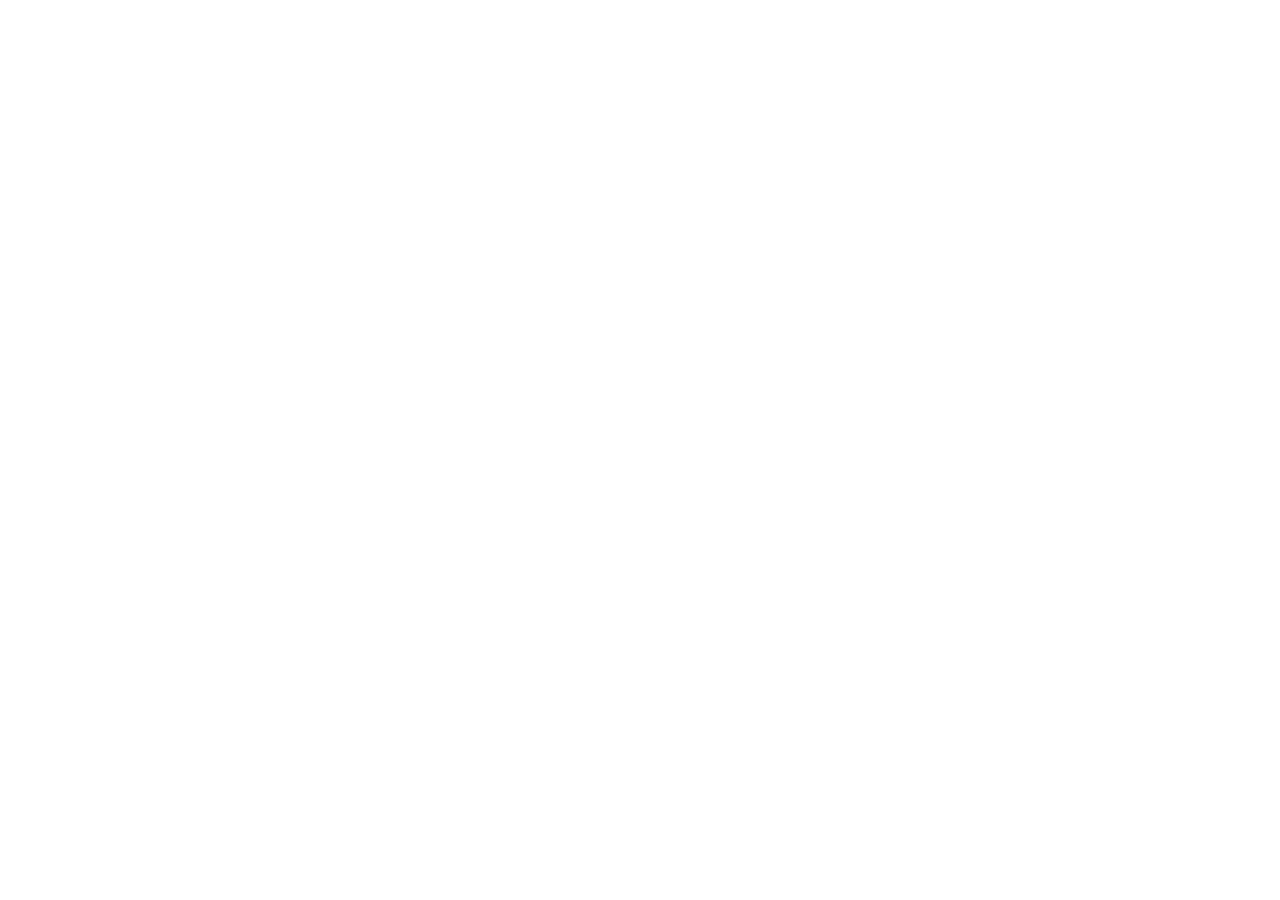
==== Bmi calculator/index.html @ b253a506 "Bmi calculator" ====
<!DOCTYPE html>
<html lang="en">
<head>
    <meta charset="UTF-8">
    <meta http-equiv="X-UA-Compatible" content="IE=edge">
    <meta name="viewport" content="width=device-width, initial-scale=1.0">
    <title>Bmi calculator</title>
</head>
<body>
    
</body>
</html>
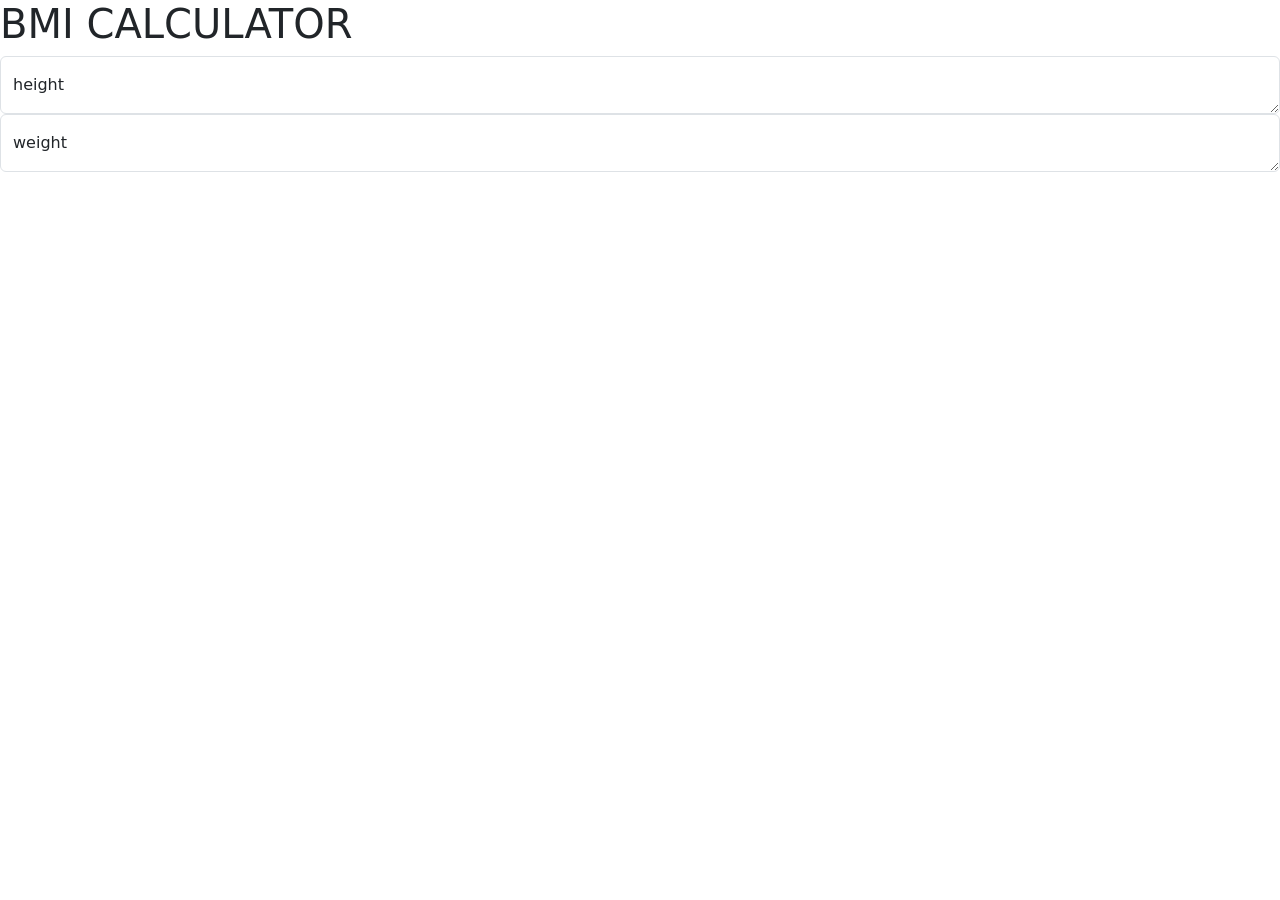
==== commit ac1097a7: "Bmi calculator" ====
--- a/Bmi calculator/index.html
+++ b/Bmi calculator/index.html
@@ -4,9 +4,23 @@
     <meta charset="UTF-8">
     <meta http-equiv="X-UA-Compatible" content="IE=edge">
     <meta name="viewport" content="width=device-width, initial-scale=1.0">
+    <link href="https://cdn.jsdelivr.net/npm/bootstrap@5.0.1/dist/css/bootstrap.min.css" rel="stylesheet" integrity="sha384-+0n0xVW2eSR5OomGNYDnhzAbDsOXxcvSN1TPprVMTNDbiYZCxYbOOl7+AMvyTG2x" crossorigin="anonymous">
+
     <title>Bmi calculator</title>
 </head>
 <body>
+
+
+<h1>BMI CALCULATOR</h1>
+
+<div class="form-floating">
+    <textarea class="form-control" placeholder="Leave a comment here" id="floatingTextarea"></textarea>
+    <label for="floatingTextarea">height</label>
+  </div>
+  <div class="form-floating">
+    <textarea class="form-control" placeholder="Leave a comment here" id="floatingTextarea"></textarea>
+    <label for="floatingTextarea">weight</label>
+  </div>
     
 </body>
 </html>
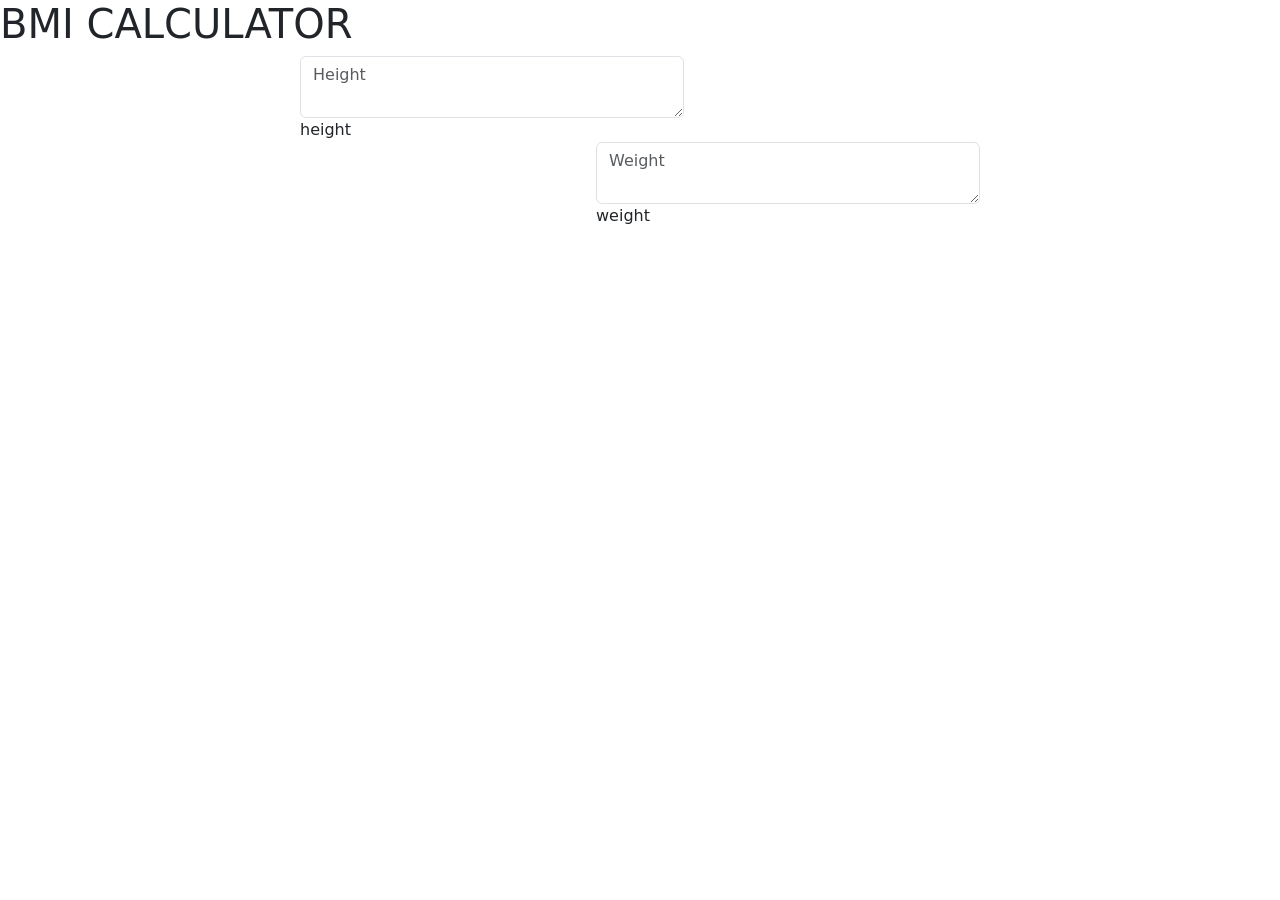
==== commit 4a73b9df: "Bmi calculator" ====
--- a/Bmi calculator/index.html
+++ b/Bmi calculator/index.html
@@ -5,20 +5,20 @@
     <meta http-equiv="X-UA-Compatible" content="IE=edge">
     <meta name="viewport" content="width=device-width, initial-scale=1.0">
     <link href="https://cdn.jsdelivr.net/npm/bootstrap@5.0.1/dist/css/bootstrap.min.css" rel="stylesheet" integrity="sha384-+0n0xVW2eSR5OomGNYDnhzAbDsOXxcvSN1TPprVMTNDbiYZCxYbOOl7+AMvyTG2x" crossorigin="anonymous">
-
+<link rel="stylesheet" href="style.css">
     <title>Bmi calculator</title>
 </head>
 <body>
-
+<script src= "index.js"></script>
 
 <h1>BMI CALCULATOR</h1>
 
-<div class="form-floating">
-    <textarea class="form-control" placeholder="Leave a comment here" id="floatingTextarea"></textarea>
+<div class="height">
+    <textarea class="form-control" placeholder="Height" id="floatingTextarea1"></textarea>
     <label for="floatingTextarea">height</label>
   </div>
-  <div class="form-floating">
-    <textarea class="form-control" placeholder="Leave a comment here" id="floatingTextarea"></textarea>
+  <div class="weight">
+    <textarea class="form-control" placeholder="Weight" id="floatingTextarea2"></textarea>
     <label for="floatingTextarea">weight</label>
   </div>
     
--- a/Bmi calculator/style.css
+++ b/Bmi calculator/style.css
@@ -0,0 +1,11 @@
+.height {
+    float: left;
+    width: 30%;
+    margin-left: 300px;
+}
+.weight{
+    float: right;
+    width: 30%;
+    margin-right: 300px;
+    
+}
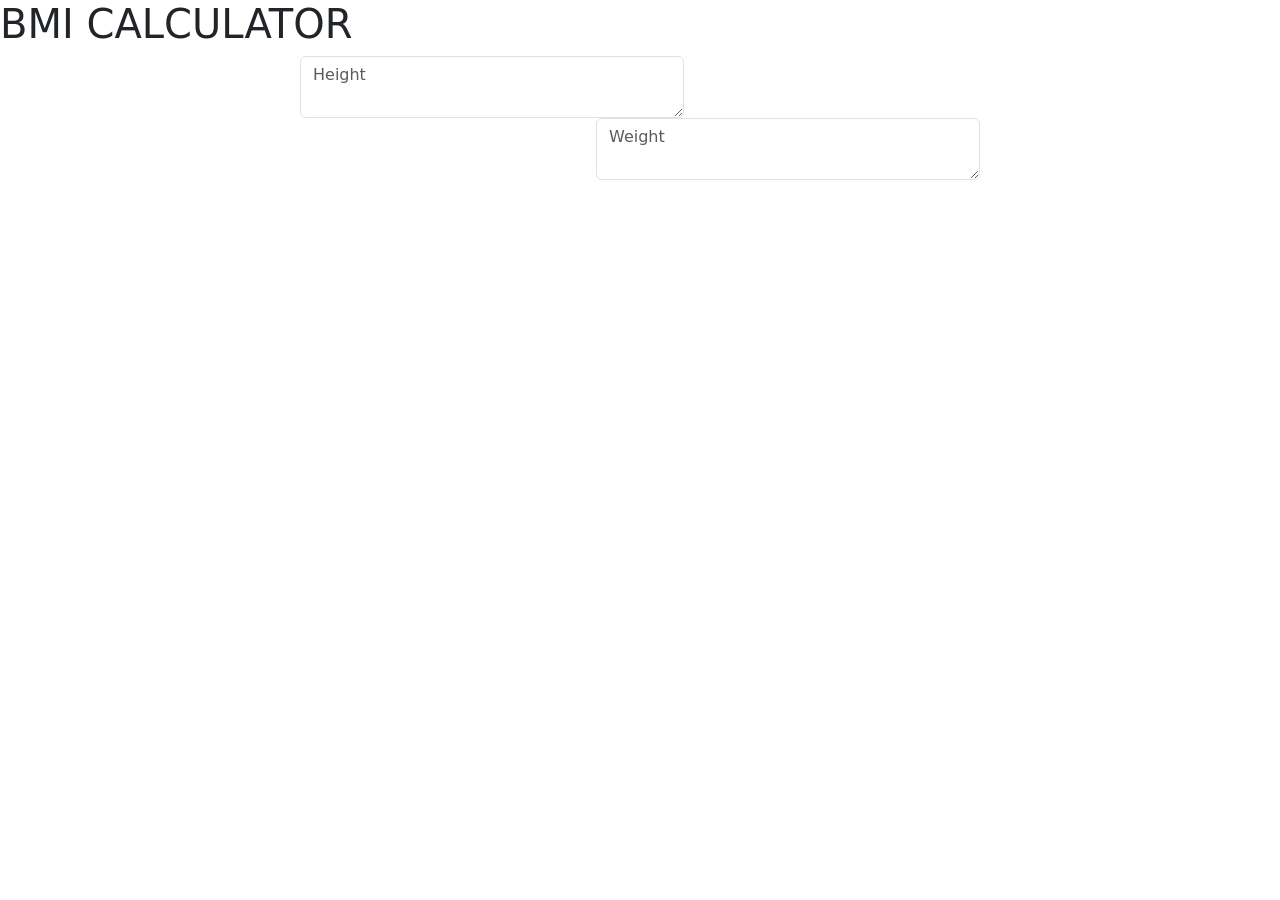
==== commit 0b15872f: "Bmi calculator" ====
--- a/Bmi calculator/index.html
+++ b/Bmi calculator/index.html
@@ -15,11 +15,11 @@
 
 <div class="height">
     <textarea class="form-control" placeholder="Height" id="floatingTextarea1"></textarea>
-    <label for="floatingTextarea">height</label>
+   
   </div>
   <div class="weight">
     <textarea class="form-control" placeholder="Weight" id="floatingTextarea2"></textarea>
-    <label for="floatingTextarea">weight</label>
+    
   </div>
     
 </body>
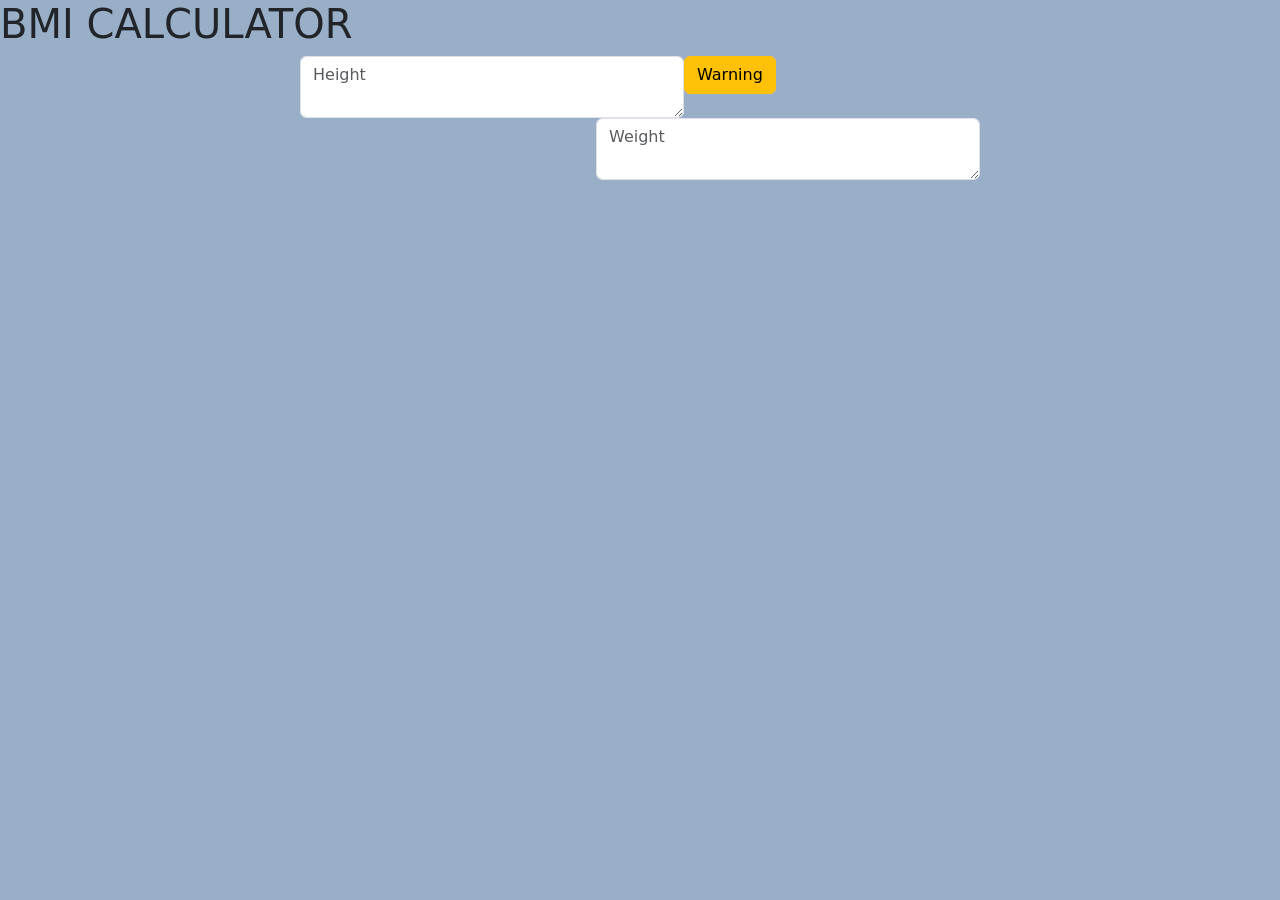
==== commit 8b5823c6: "Bmi calculator" ====
--- a/Bmi calculator/index.html
+++ b/Bmi calculator/index.html
@@ -21,6 +21,6 @@
     <textarea class="form-control" placeholder="Weight" id="floatingTextarea2"></textarea>
     
   </div>
-    
+  <button type="button" class="btn btn-warning">Warning</button>    
 </body>
 </html>
--- a/Bmi calculator/style.css
+++ b/Bmi calculator/style.css
@@ -1,3 +1,6 @@
+body{
+background-color: #98AFC7;
+}
 .height {
     float: left;
     width: 30%;
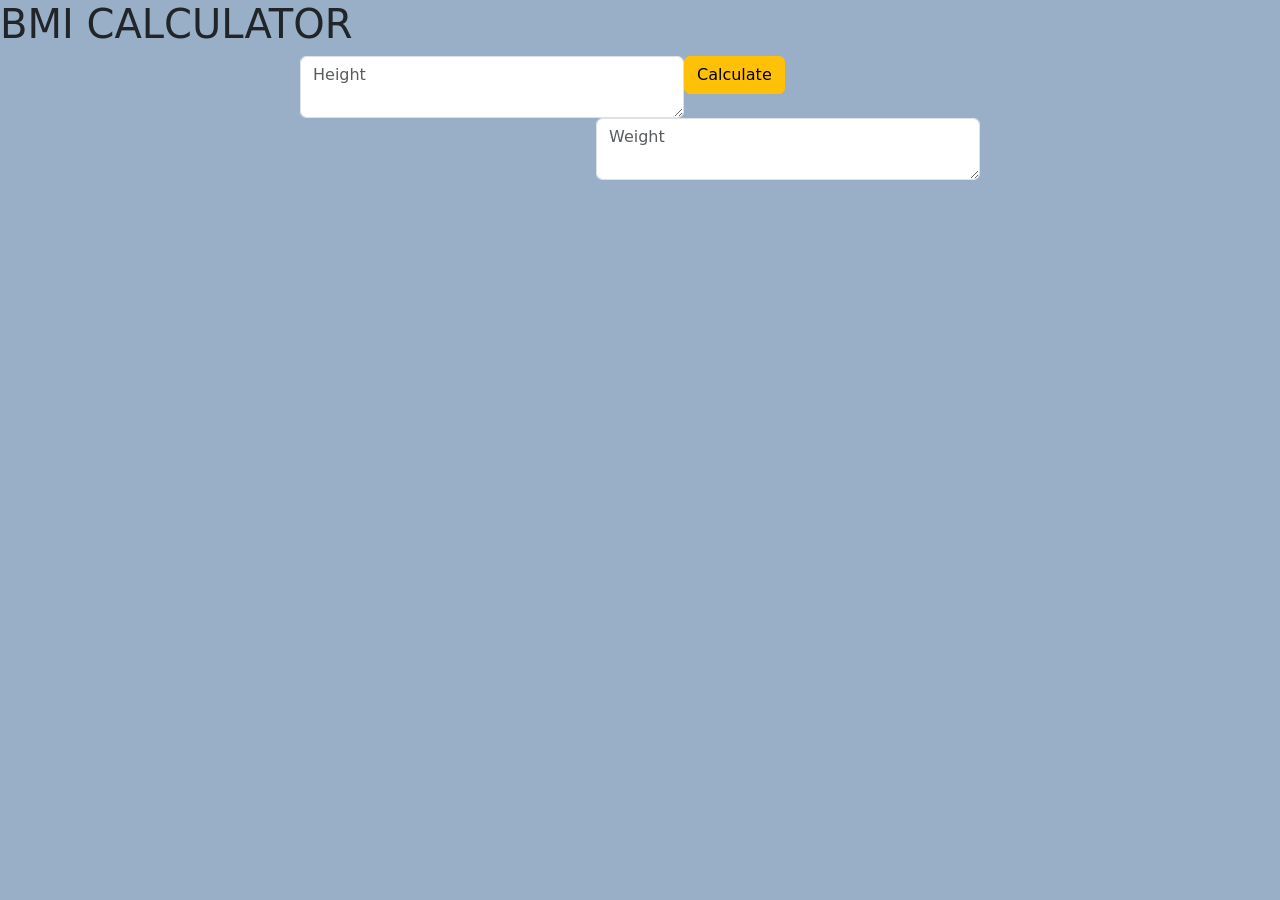
==== commit 9e3fbd29: "love calculator added" ====
--- a/Bmi calculator/index.html
+++ b/Bmi calculator/index.html
@@ -21,6 +21,6 @@
     <textarea class="form-control" placeholder="Weight" id="floatingTextarea2"></textarea>
     
   </div>
-  <button type="button" class="btn btn-warning">Warning</button>    
+  <button type="button" class="btn btn-warning">Calculate</button>    
 </body>
 </html>
--- a/Bmi calculator/style.css
+++ b/Bmi calculator/style.css
@@ -11,4 +11,7 @@
     width: 30%;
     margin-right: 300px;
     
+}
+.btn btn-warning{
+    margin-bottom: 250px;
 }
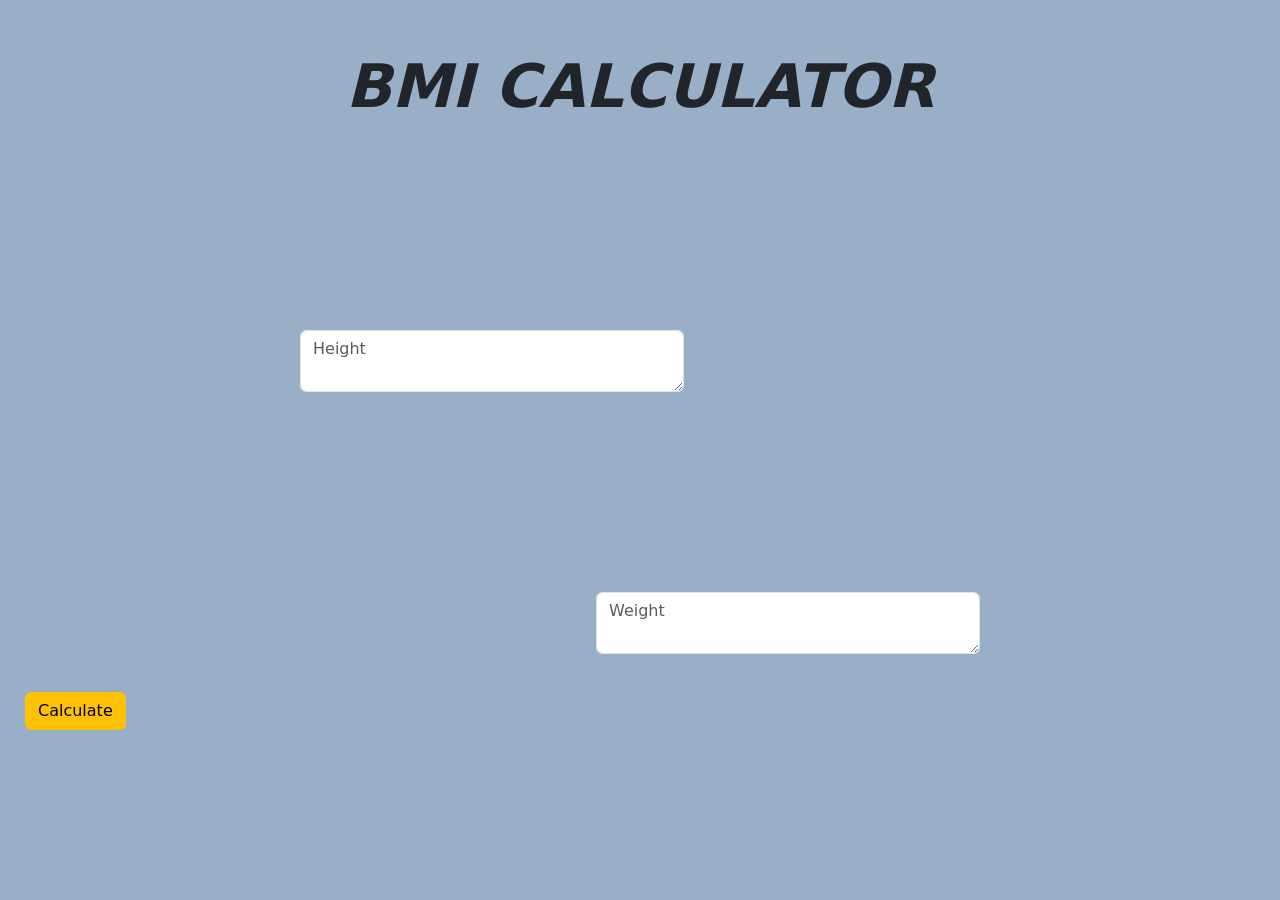
==== commit 042f41e5: "love calculator added" ====
--- a/Bmi calculator/index.html
+++ b/Bmi calculator/index.html
@@ -21,6 +21,6 @@
     <textarea class="form-control" placeholder="Weight" id="floatingTextarea2"></textarea>
     
   </div>
-  <button type="button" class="btn btn-warning">Calculate</button>    
+  <button type="button" class="btn btn-warning " id="button" >Calculate</button>    
 </body>
 </html>
--- a/Bmi calculator/style.css
+++ b/Bmi calculator/style.css
@@ -1,17 +1,29 @@
 body{
 background-color: #98AFC7;
 }
-.height {
+h1{
+    text-align: center;
+    margin-top: 50px;
+    font-size: 60px;
+    font-weight: bold;
+    font-style: oblique;
+}
+.height{
     float: left;
     width: 30%;
     margin-left: 300px;
+    margin-top: 200px;
+
 }
 .weight{
     float: right;
     width: 30%;
     margin-right: 300px;
+    margin-top: 200px;
     
 }
-.btn btn-warning{
-    margin-bottom: 250px;
+#button{
+    margin-top: 300px;
+    margin-left: 25px;
+
 }
